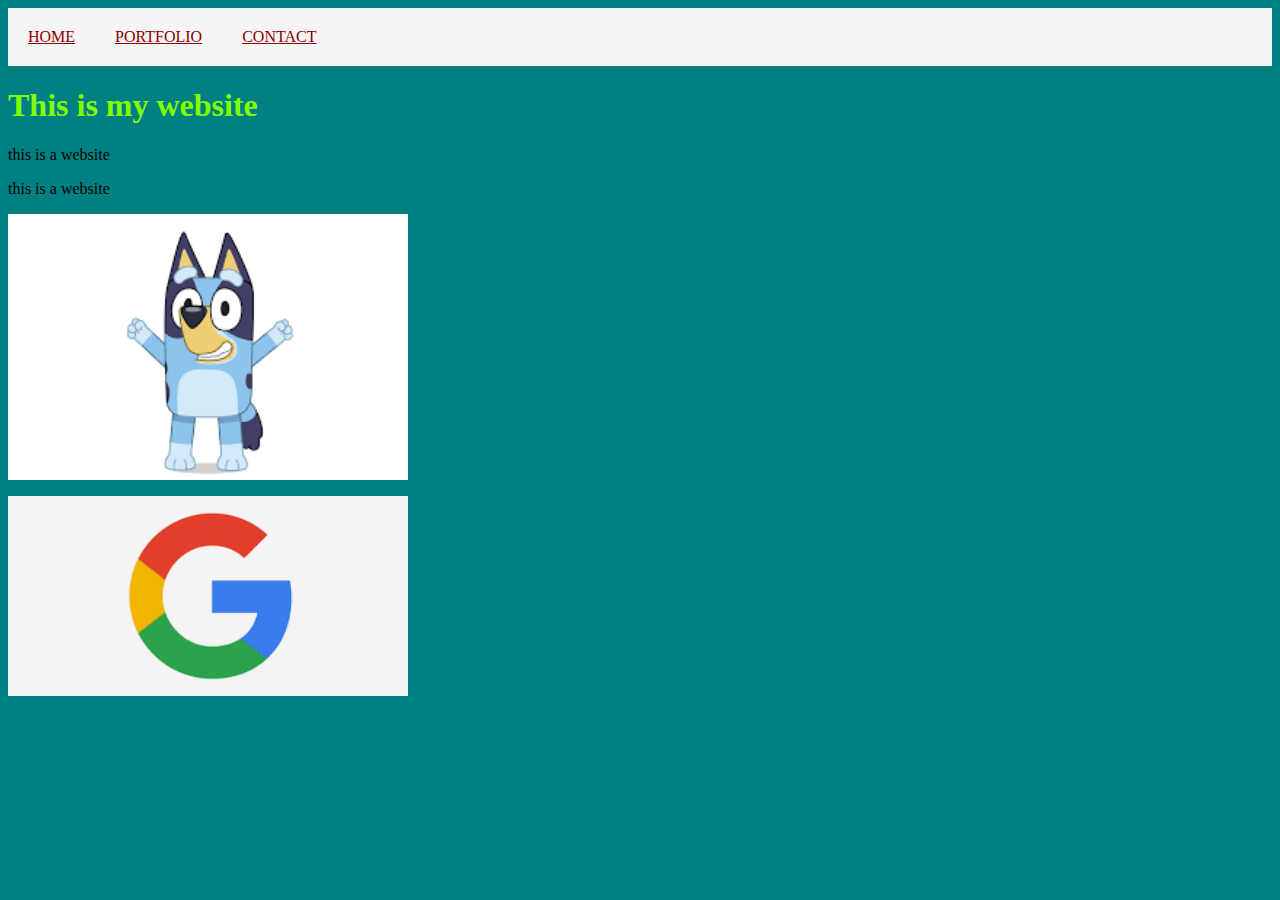
==== index.html @ 596bb6b5 "Add files via upload" ====
<html>
	<head>
		<title>My Website</title>
		<link rel="stylesheet" type="text/css" href="styles.css">
	</head>

	<body>
		<nav>
			<ul>
				<li><a href="index.html">HOME</a></li>
				<li><a href="portfolio.html">PORTFOLIO</a></li>
				<li><a href="contact.html">CONTACT</a></li>
			</ul>
		</nav>
		<h1>This is my website</h1>
		<p>this is a website</p>
		<p>this is a website</p>
		<img src="media/Bluey.png" width="400">
		<p><a href="https://google.com" target="_blank"><img src="media/GOOGLE.png" width="400"></a></p>




	</body>
</html>
---- styles.css ----
h1{
	color:blue;
}

h1{
	color:chartreuse;
}

body{
	background-color:teal;
	font-family: comicsansms;
}

ul {
	list-style: none;
	background-color: whitesmoke;
	margin: 0;
	padding: 0;
	overflow: hidden;
	position: relative;
	top: 0;
}

li {
	float: left;
}

li a{
	color: darkred;
	padding: 20px;
	text-align: center;
	float: left;
}

li a:hover{
	color: whitesmoke;
	background-color: darkred;
}
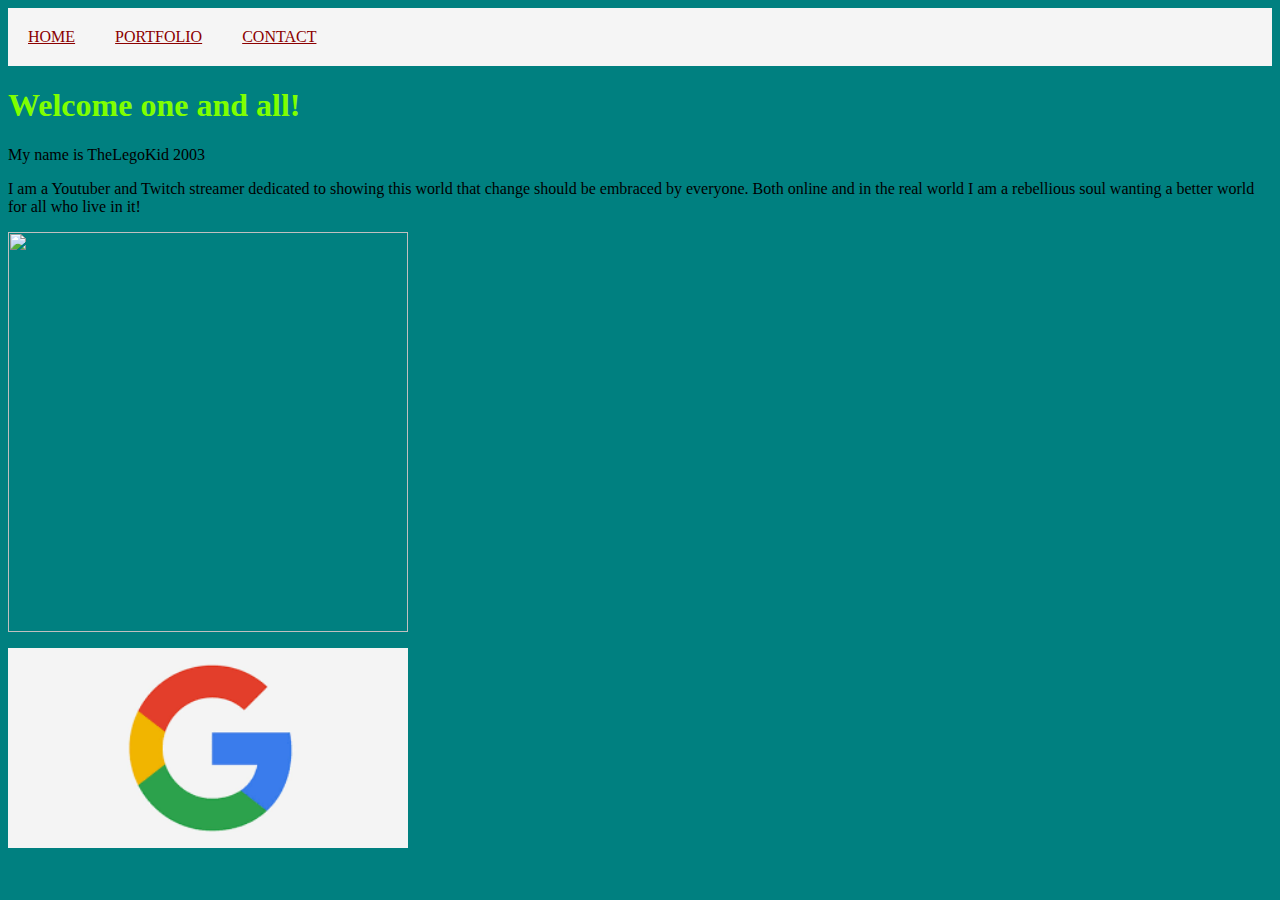
==== commit e8c551cb: "Add files via upload" ====
--- a/index.html
+++ b/index.html
@@ -1,6 +1,6 @@
 <html>
 	<head>
-		<title>My Website</title>
+		<title>TheLegoKid2003</title>
 		<link rel="stylesheet" type="text/css" href="styles.css">
 	</head>
 
@@ -12,10 +12,10 @@
 				<li><a href="contact.html">CONTACT</a></li>
 			</ul>
 		</nav>
-		<h1>This is my website</h1>
-		<p>this is a website</p>
-		<p>this is a website</p>
-		<img src="media/Bluey.png" width="400">
+		<h1>Welcome one and all!</h1>
+		<p>My name is TheLegoKid 2003</p>
+		<p>I am a Youtuber and Twitch streamer dedicated to showing this world that change should be embraced by everyone. Both online and in the real world I am a rebellious soul wanting a better world for all who live in it!</p>
+		<img src="media/Thelegokidlogo.jpeg" width="400">
 		<p><a href="https://google.com" target="_blank"><img src="media/GOOGLE.png" width="400"></a></p>
 
 
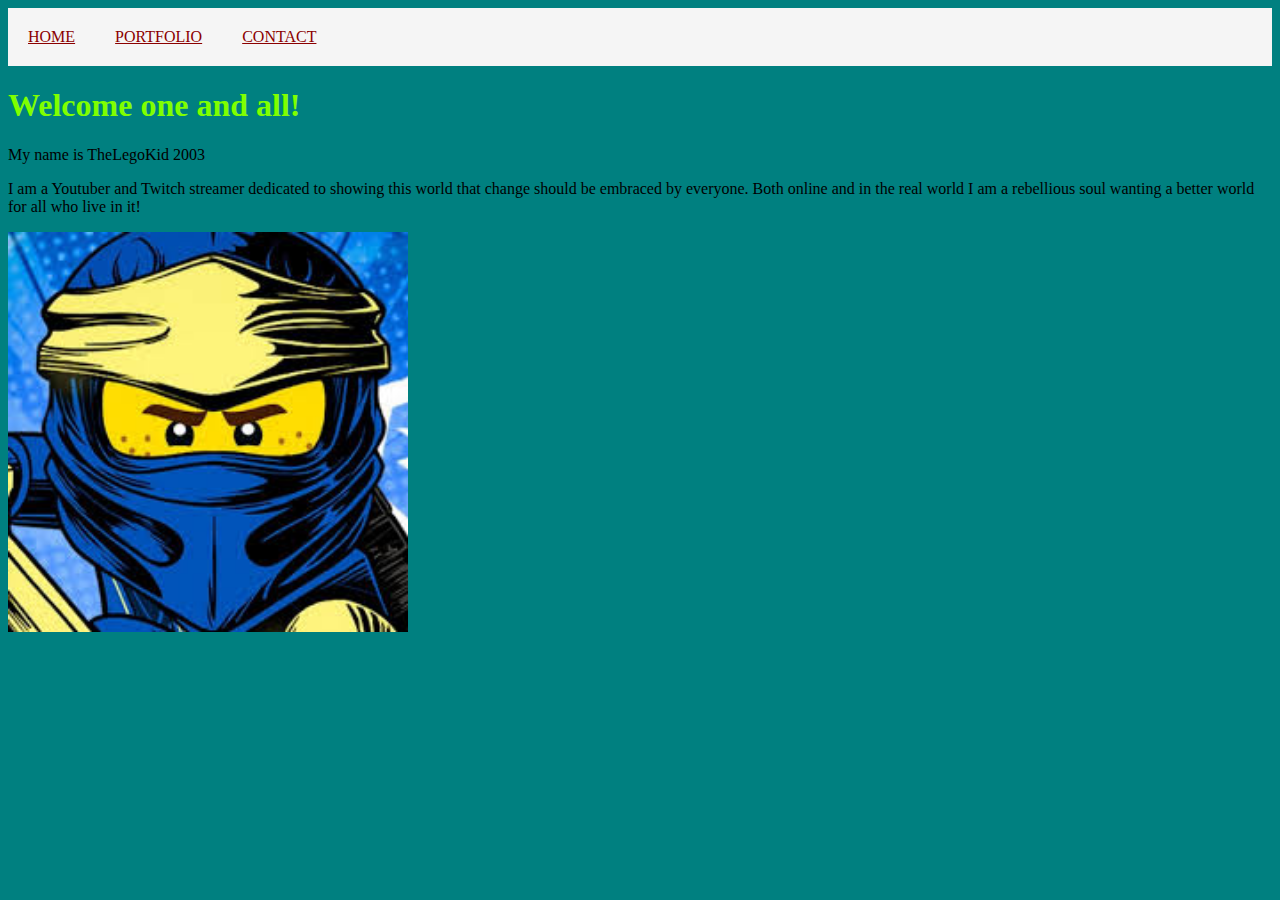
==== commit 05cdefb9: "Add files via upload" ====
--- a/index.html
+++ b/index.html
@@ -16,7 +16,7 @@
 		<p>My name is TheLegoKid 2003</p>
 		<p>I am a Youtuber and Twitch streamer dedicated to showing this world that change should be embraced by everyone. Both online and in the real world I am a rebellious soul wanting a better world for all who live in it!</p>
 		<img src="media/Thelegokidlogo.jpeg" width="400">
-		<p><a href="https://google.com" target="_blank"><img src="media/GOOGLE.png" width="400"></a></p>
+		
 
 
 
